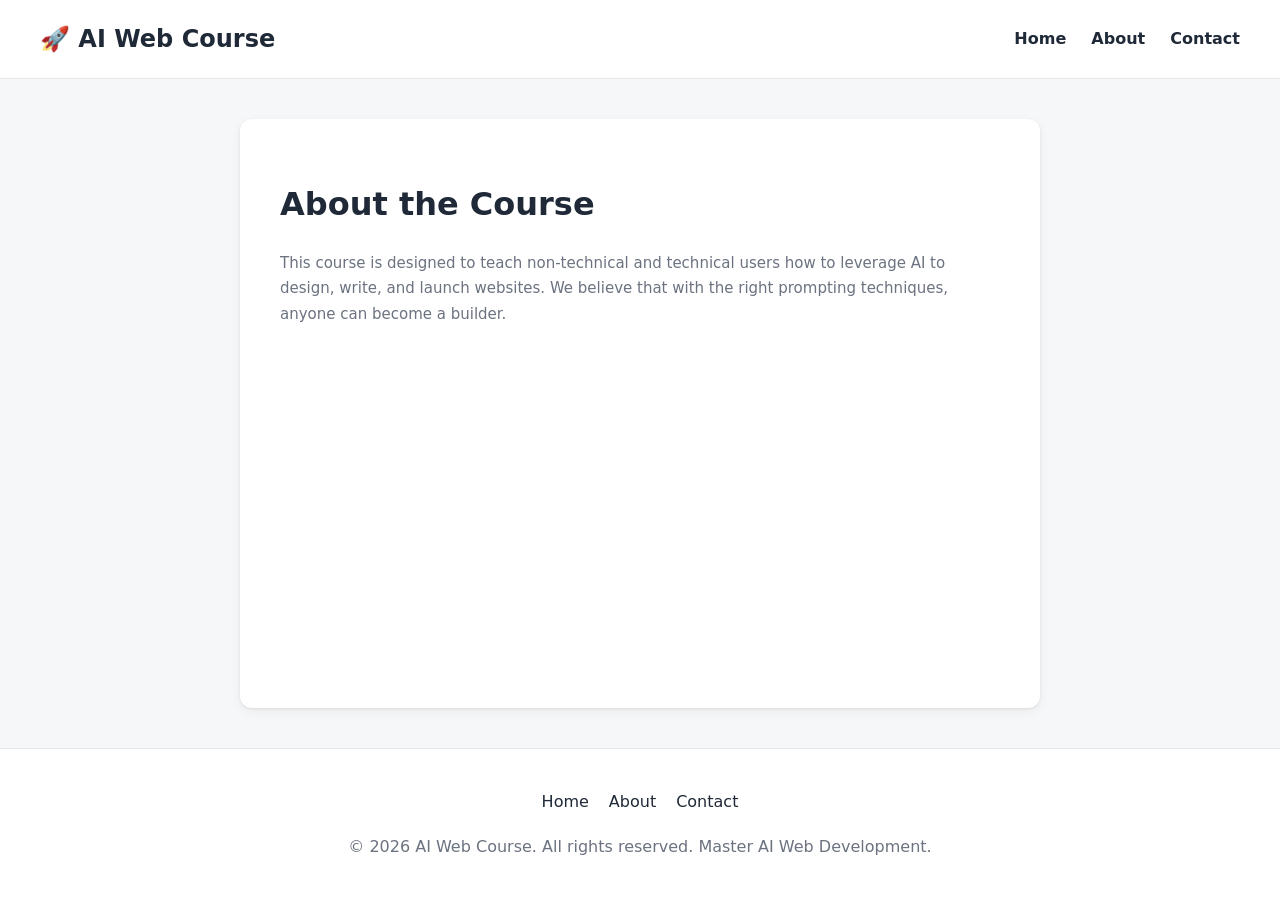
==== about.html @ 63d32c8a "Initial commit - My first website!" ====
<!DOCTYPE html>
<html lang="en">
<head>
<meta charset="UTF-8">
<meta name="viewport" content="width=device-width, initial-scale=1.0">
<title>About - AI Web Course</title>
<link rel="stylesheet" href="styles.css">
<style>
  body { overflow: auto; height: auto; min-height: 100vh; display: flex; flex-direction: column; }
  .landing-nav { display: flex; justify-content: space-between; align-items: center; padding: 20px 40px; background: var(--card); border-bottom: 1px solid var(--border); }
  .landing-nav a { text-decoration: none; color: var(--text); font-weight: 600; margin-left: 20px; transition: color 0.2s; }
  .landing-nav a:hover { color: var(--accent); }
  .content { padding: 60px 40px; max-width: 800px; margin: 40px auto; flex: 1; }
</style>
</head>
<body>
  <nav class="landing-nav">
    <h2 style="margin: 0;">🚀 AI Web Course</h2>
    <div>
      <a href="index.html">Home</a>
      <a href="about.html">About</a>
      <a href="contact.html">Contact</a>
    </div>
  </nav>
  <main class="content card animate-fade-up">
    <h1>About the Course</h1>
    <p style="margin-top:20px;">This course is designed to teach non-technical and technical users how to leverage AI to design, write, and launch websites. We believe that with the right prompting techniques, anyone can become a builder.</p>
  </main>

  <footer class="site-footer">
    <div class="footer-links">
      <a href="index.html">Home</a>
      <a href="about.html">About</a>
      <a href="contact.html">Contact</a>
    </div>
    <p>&copy; 2026 AI Web Course. All rights reserved. Master AI Web Development.</p>
  </footer>
</body>
</html>
---- styles.css ----
:root {
    --bg: #f6f7f9;
    --sidebar: #1a1d29;
    --sidebar-text: #a0a8c0;
    --sidebar-active: #6366f1;
    --card: #ffffff;
    --text: #1f2937;
    --text-secondary: #6b7280;
    --border: #e5e7eb;
    --accent: #6366f1;
    --accent-light: #e0e7ff;
    --success: #10b981;
    --success-light: #d1fae5;
    --prompt-bg: #1e1e2e;
    --prompt-text: #cdd6f4;
    --radius: 12px;
    --shadow: 0 1px 3px rgba(0,0,0,0.08), 0 4px 12px rgba(0,0,0,0.05);
  }
  body.dark-mode {
    --bg: #0f172a;
    --card: #1e293b;
    --text: #f8fafc;
    --text-secondary: #94a3b8;
    --border: #334155;
    --accent-light: rgba(99,102,241,0.2);
    --success-light: rgba(16,185,129,0.1);
  }
  .video-container {
    position: relative;
    padding-bottom: 56.25%; /* 16:9 */
    height: 0;
    overflow: hidden;
    max-width: 100%;
    border-radius: var(--radius);
    margin-bottom: 20px;
  }
  .video-container iframe {
    position: absolute;
    top: 0;
    left: 0;
    width: 100%;
    height: 100%;
    border: none;
  }
  * { box-sizing: border-box; margin: 0; padding: 0; }
  body {
    font-family: 'Segoe UI', system-ui, -apple-system, sans-serif;
    background: var(--bg);
    color: var(--text);
    line-height: 1.6;
    height: 100vh;
    overflow: hidden;
  }
  .app { display: flex; height: 100vh; }

  /* Sidebar */
  .sidebar {
    width: 300px;
    background: var(--sidebar);
    color: var(--sidebar-text);
    display: flex;
    flex-direction: column;
    overflow-y: auto;
    flex-shrink: 0;
  }
  .sidebar-header {
    padding: 24px 20px 16px;
    border-bottom: 1px solid rgba(255,255,255,0.06);
  }
  .sidebar-header h1 {
    font-size: 18px;
    color: #fff;
    font-weight: 700;
    line-height: 1.3;
  }
  .sidebar-header p {
    font-size: 12px;
    margin-top: 6px;
    opacity: 0.7;
  }
  .progress-tracker {
    padding: 16px 20px;
    border-bottom: 1px solid rgba(255,255,255,0.06);
  }
  .progress-label {
    font-size: 11px;
    text-transform: uppercase;
    letter-spacing: 0.08em;
    margin-bottom: 8px;
    display: flex;
    justify-content: space-between;
  }
  .progress-label span:last-child { color: #fff; font-weight: 600; }
  .progress-bar {
    height: 6px;
    background: rgba(255,255,255,0.1);
    border-radius: 3px;
    overflow: hidden;
  }
  .progress-fill {
    height: 100%;
    background: var(--sidebar-active);
    border-radius: 3px;
    transition: width 0.4s ease;
    width: 0%;
  }
  .module-list { padding: 8px 0; }
  .module-item {
    padding: 14px 20px;
    cursor: pointer;
    display: flex;
    align-items: center;
    gap: 12px;
    transition: all 0.2s;
    border-left: 3px solid transparent;
    position: relative;
  }
  .module-item:hover { background: rgba(255,255,255,0.04); }
  .module-item.active {
    background: rgba(99,102,241,0.12);
    border-left-color: var(--sidebar-active);
    color: #fff;
  }
  .module-item.completed .mod-check {
    background: var(--success);
    border-color: var(--success);
    color: #fff;
  }
  .mod-check {
    width: 22px; height: 22px;
    border-radius: 50%;
    border: 2px solid rgba(255,255,255,0.2);
    display: flex; align-items: center; justify-content: center;
    font-size: 12px;
    flex-shrink: 0;
  }
  .mod-info { flex: 1; min-width: 0; }
  .mod-title {
    font-size: 13px;
    font-weight: 600;
    white-space: nowrap;
    overflow: hidden;
    text-overflow: ellipsis;
  }
  .mod-meta {
    font-size: 11px;
    opacity: 0.6;
    margin-top: 2px;
  }

  /* Main Content */
  .main {
    flex: 1;
    display: flex;
    flex-direction: column;
    overflow: hidden;
  }
  .topbar {
    background: var(--card);
    border-bottom: 1px solid var(--border);
    padding: 16px 32px;
    display: flex;
    align-items: center;
    justify-content: space-between;
    flex-shrink: 0;
  }
  .topbar-left h2 { font-size: 20px; font-weight: 700; }
  .topbar-left p { font-size: 13px; color: var(--text-secondary); margin-top: 2px; }
  .step-dots { display: flex; gap: 6px; }
  .step-dot {
    width: 10px; height: 10px;
    border-radius: 50%;
    background: var(--border);
    cursor: pointer;
    transition: all 0.2s;
    position: relative;
  }
  .step-dot.active { background: var(--accent); }
  .step-dot.completed { background: var(--success); }
  .step-dot:hover::after {
    content: attr(data-title);
    position: absolute;
    bottom: 18px;
    left: 50%;
    transform: translateX(-50%);
    background: var(--text);
    color: #fff;
    font-size: 11px;
    padding: 4px 8px;
    border-radius: 4px;
    white-space: nowrap;
    pointer-events: none;
    z-index: 10;
  }

  .content-scroll {
    flex: 1;
    overflow-y: auto;
    padding: 32px;
  }
  .content-inner {
    max-width: 800px;
    margin: 0 auto;
  }

  /* Cards */
  .card {
    background: var(--card);
    border-radius: var(--radius);
    box-shadow: var(--shadow);
    padding: 28px;
    margin-bottom: 24px;
  }
  .card h3 {
    font-size: 18px;
    font-weight: 700;
    margin-bottom: 12px;
    display: flex;
    align-items: center;
    gap: 10px;
  }
  .card h3 .step-num {
    background: var(--accent-light);
    color: var(--accent);
    width: 32px; height: 32px;
    border-radius: 8px;
    display: flex; align-items: center; justify-content: center;
    font-size: 14px;
    font-weight: 700;
    flex-shrink: 0;
  }
  .card p, .card li {
    color: var(--text-secondary);
    font-size: 15px;
    line-height: 1.7;
  }
  .card ul { margin: 12px 0 12px 20px; }
  .card li { margin-bottom: 6px; }

  /* Prompt Box */
  .prompt-box {
    background: var(--prompt-bg);
    color: var(--prompt-text);
    border-radius: var(--radius);
    padding: 20px;
    margin: 20px 0;
    position: relative;
    font-family: 'SF Mono', 'Fira Code', monospace;
    font-size: 13px;
    line-height: 1.6;
    overflow-x: auto;
    white-space: pre-wrap;
    word-break: break-word;
  }
  .prompt-label {
    display: inline-flex;
    align-items: center;
    gap: 6px;
    background: rgba(99,102,241,0.2);
    color: #a5b4fc;
    font-size: 11px;
    font-weight: 600;
    text-transform: uppercase;
    letter-spacing: 0.06em;
    padding: 4px 10px;
    border-radius: 6px;
    margin-bottom: 12px;
  }
  .copy-btn {
    position: absolute;
    top: 12px;
    right: 12px;
    background: rgba(255,255,255,0.1);
    color: #fff;
    border: none;
    padding: 6px 12px;
    border-radius: 6px;
    font-size: 12px;
    cursor: pointer;
    transition: background 0.2s;
  }
  .copy-btn:hover { background: rgba(255,255,255,0.2); }
  .copy-btn.copied { background: var(--success); }

  /* Activity Box */
  .activity-box {
    background: #fefce8;
    border: 1px solid #fde047;
    border-radius: var(--radius);
    padding: 20px;
    margin: 20px 0;
  }
  .activity-label {
    display: inline-flex;
    align-items: center;
    gap: 6px;
    background: #fde047;
    color: #713f12;
    font-size: 11px;
    font-weight: 700;
    text-transform: uppercase;
    letter-spacing: 0.06em;
    padding: 4px 10px;
    border-radius: 6px;
    margin-bottom: 12px;
  }
  .activity-box p {
    color: #713f12;
    font-size: 14px;
    margin-bottom: 12px;
    font-weight: 500;
  }
  .activity-box textarea {
    width: 100%;
    min-height: 120px;
    border: 1px solid #fde047;
    border-radius: 8px;
    padding: 12px;
    font-family: inherit;
    font-size: 14px;
    resize: vertical;
    background: #fff;
    outline: none;
  }
  .activity-box textarea:focus { border-color: #eab308; }
  .save-hint {
    font-size: 11px;
    color: #a16207;
    margin-top: 8px;
    text-align: right;
  }

  /* Checklist */
  .checklist {
    background: var(--success-light);
    border: 1px solid #a7f3d0;
    border-radius: var(--radius);
    padding: 20px;
    margin-top: 20px;
  }
  .checklist h4 {
    color: #065f46;
    font-size: 14px;
    margin-bottom: 12px;
    display: flex;
    align-items: center;
    gap: 8px;
  }
  .check-item {
    display: flex;
    align-items: center;
    gap: 10px;
    padding: 8px 0;
    color: #065f46;
    font-size: 14px;
    cursor: pointer;
  }
  .check-item input[type="checkbox"] {
    width: 18px; height: 18px;
    accent-color: var(--success);
    cursor: pointer;
  }

  /* Navigation Buttons */
  .nav-buttons {
    display: flex;
    justify-content: space-between;
    gap: 12px;
    margin-top: 32px;
    padding-top: 24px;
    border-top: 1px solid var(--border);
  }
  .btn {
    padding: 12px 24px;
    border-radius: 8px;
    font-size: 14px;
    font-weight: 600;
    cursor: pointer;
    border: none;
    transition: all 0.2s;
    display: inline-flex;
    align-items: center;
    gap: 8px;
  }
  .btn-secondary {
    background: var(--bg);
    color: var(--text);
    border: 1px solid var(--border);
  }
  .btn-secondary:hover { background: var(--border); }
  .btn-primary {
    background: var(--accent);
    color: #fff;
  }
  .btn-primary:hover { background: #4f46e5; }
  .btn-success {
    background: var(--success);
    color: #fff;
  }
  .btn-success:hover { background: #059669; }
  .btn:disabled { opacity: 0.4; cursor: not-allowed; }

  /* Completion Banner */
  .completion-banner {
    background: var(--success-light);
    border: 1px solid #a7f3d0;
    border-radius: var(--radius);
    padding: 24px;
    text-align: center;
    margin-bottom: 24px;
    display: none;
  }
  .completion-banner.show { display: block; }
  .completion-banner h3 {
    color: #065f46;
    font-size: 20px;
    margin-bottom: 8px;
  }
  .completion-banner p {
    color: #047857;
    font-size: 14px;
  }

  /* Responsive */
  @media (max-width: 900px) {
    .sidebar { width: 260px; }
    .content-scroll { padding: 20px; }
    .card { padding: 20px; }
  }
  @media (max-width: 700px) {
    .sidebar { display: none; }
    .topbar { padding: 16px 20px; }
  }

  /* Scrollbar */
  ::-webkit-scrollbar { width: 8px; }
  ::-webkit-scrollbar-track { background: transparent; }
  ::-webkit-scrollbar-thumb { background: #c1c1c1; border-radius: 4px; }
  ::-webkit-scrollbar-thumb:hover { background: #a1a1a1; }

  /* Supabase Modal */
  .modal-overlay { position: fixed; top: 0; left: 0; width: 100vw; height: 100vh; background: rgba(0,0,0,0.6); display: none; align-items: center; justify-content: center; z-index: 100; backdrop-filter: blur(4px); }
  .modal-overlay.show { display: flex; }
  .modal { background: var(--card); padding: 30px; border-radius: var(--radius); width: 400px; max-width: 90%; box-shadow: var(--shadow); }
  .modal h3 { margin-bottom: 10px; font-size: 20px; color: var(--text); }
  .modal input { width: 100%; padding: 12px; margin-bottom: 12px; border: 1px solid var(--border); border-radius: 8px; background: var(--bg); color: var(--text); font-family: inherit; font-size: 14px; }
  .modal input:focus { outline: none; border-color: var(--accent); }

  /* Animations & Polish */
  @keyframes fadeUp {
    from { opacity: 0; transform: translateY(20px); }
    to { opacity: 1; transform: translateY(0); }
  }
  .animate-fade-up { animation: fadeUp 0.6s ease-out forwards; }
  
  .curriculum-card {
    transition: transform 0.3s ease, box-shadow 0.3s ease;
  }
  .curriculum-card:hover {
    transform: translateY(-5px);
    box-shadow: 0 10px 25px rgba(0,0,0,0.1);
  }
  
  /* Landing Specific */
  .section-padding { padding: 80px 20px; }
  .features-grid { display: grid; grid-template-columns: repeat(auto-fit, minmax(300px, 1fr)); gap: 30px; max-width: 1000px; margin: 0 auto; text-align: left; }
  .feature-box { background: var(--card); padding: 30px; border-radius: var(--radius); box-shadow: var(--shadow); }
  .feature-icon { font-size: 32px; margin-bottom: 15px; }

  /* Footer */
  .site-footer {
    background: var(--card);
    border-top: 1px solid var(--border);
    padding: 40px 20px;
    text-align: center;
    color: var(--text-secondary);
    margin-top: auto;
  }
  .footer-links {
    display: flex;
    justify-content: center;
    gap: 20px;
    margin-bottom: 20px;
  }
  .footer-links a { color: var(--text); text-decoration: none; font-weight: 500; transition: color 0.2s; }
  .footer-links a:hover { color: var(--accent); }
</style>
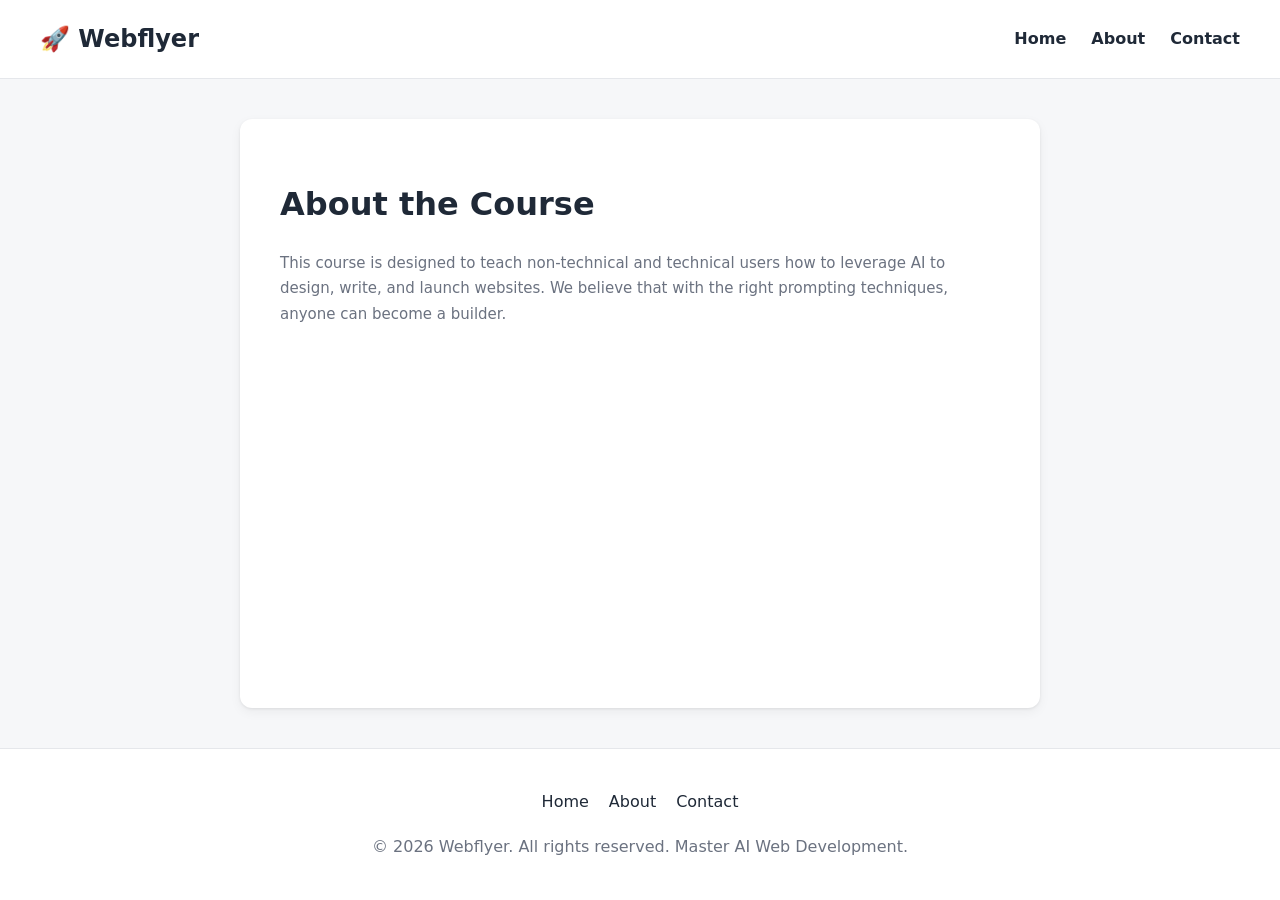
==== commit 4b929bf0: "Update logo to Webflyer, fix auth flow, and expand registration form" ====
--- a/about.html
+++ b/about.html
@@ -3,7 +3,7 @@
 <head>
 <meta charset="UTF-8">
 <meta name="viewport" content="width=device-width, initial-scale=1.0">
-<title>About - AI Web Course</title>
+<title>About - Webflyer</title>
 <link rel="stylesheet" href="styles.css">
 <style>
   body { overflow: auto; height: auto; min-height: 100vh; display: flex; flex-direction: column; }
@@ -15,7 +15,7 @@
 </head>
 <body>
   <nav class="landing-nav">
-    <h2 style="margin: 0;">🚀 AI Web Course</h2>
+    <h2 style="margin: 0;">🚀 Webflyer</h2>
     <div>
       <a href="index.html">Home</a>
       <a href="about.html">About</a>
@@ -33,7 +33,7 @@
       <a href="about.html">About</a>
       <a href="contact.html">Contact</a>
     </div>
-    <p>&copy; 2026 AI Web Course. All rights reserved. Master AI Web Development.</p>
+    <p>&copy; 2026 Webflyer. All rights reserved. Master AI Web Development.</p>
   </footer>
 </body>
 </html>
